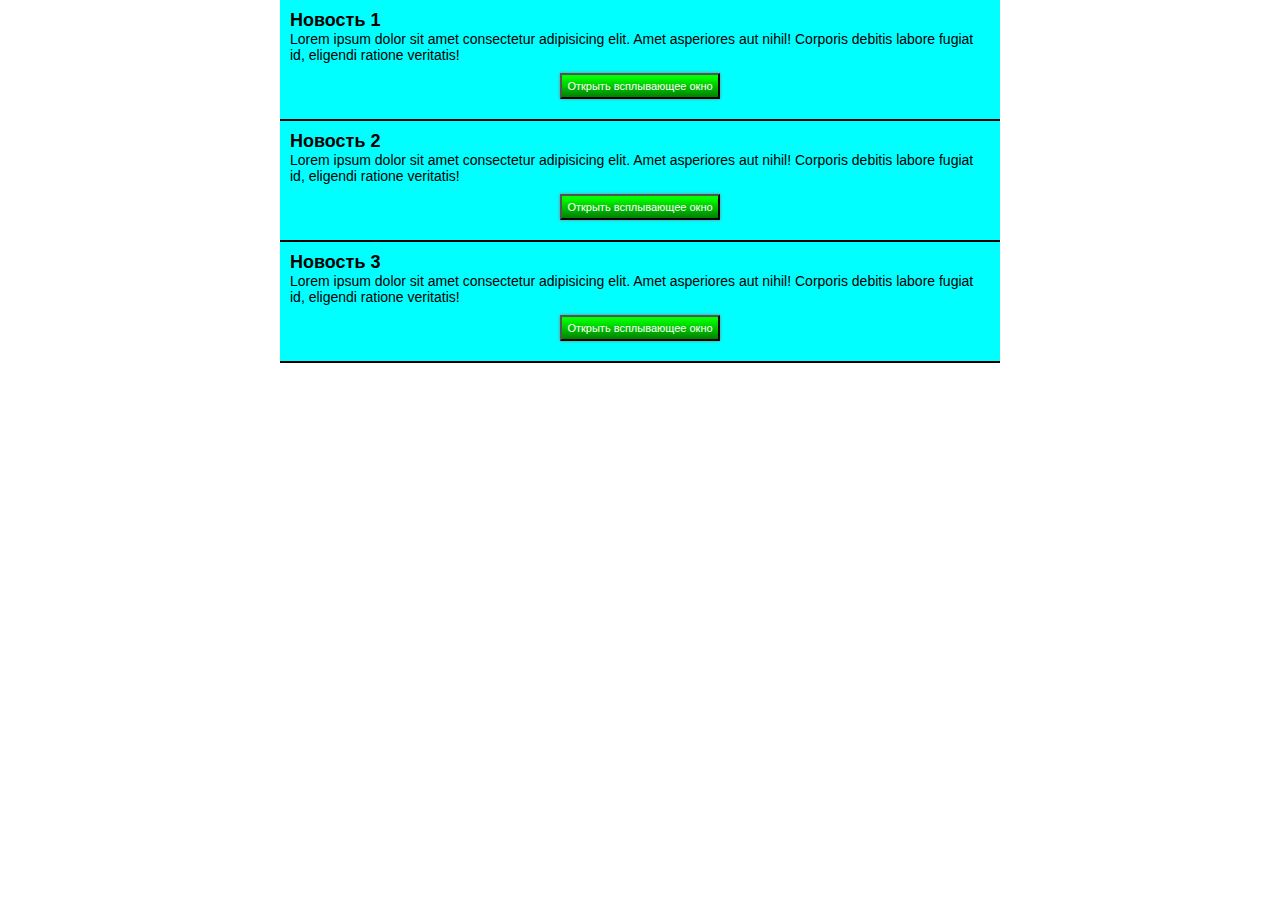
==== 932003.Tanumikhardzha.Rafael.lab5/index.html @ 98877e25 "lab 5 add (-) JS function" ====
<!DOCTYPE html>

<html>
  <head>
    <meta charset="UTF-8" />
    <title>Frontend Task №6</title>
    <link rel="stylesheet" href="style.css" />
    <script type="js" src="console.js"></script>
  </head>
  <body>
    <div class="main">
      <div class="newsContainer">
        <div class="boldText">Новость 1</div>
        <p>
          Lorem ipsum dolor sit amet consectetur adipisicing elit. Amet
          asperiores aut nihil! Corporis debitis labore fugiat id, eligendi
          ratione veritatis!
        </p>
        <div class="but1">
          <button class="button" type="button" id="btn1" onclick="click(1)">
            Открыть всплывающее окно
          </button>
        </div>
      </div>

      <div class="newsContainer">
        <div class="boldText">Новость 2</div>
        <p>
          Lorem ipsum dolor sit amet consectetur adipisicing elit. Amet
          asperiores aut nihil! Corporis debitis labore fugiat id, eligendi
          ratione veritatis!
        </p>
        <div class="but1">
          <button class="button" type="button" id="btn2" onclick="click(2)">
            Открыть всплывающее окно
          </button>
        </div>
      </div>

      <div class="newsContainer">
        <div class="boldText">Новость 3</div>
        <p>
          Lorem ipsum dolor sit amet consectetur adipisicing elit. Amet
          asperiores aut nihil! Corporis debitis labore fugiat id, eligendi
          ratione veritatis!
        </p>
        <div class="but1">
          <button class="button" type="button" id="btn3" onclick="click(3)">
            Открыть всплывающее окно
          </button>
        </div>
      </div>
      <div id="modalContainer" class="modalContainer">
        <div class="modal">
          <p id="modhead">Some Header</p>
          <p id="modalert">Some text in the Modal</p>
        </div>
      </div>
    </div>
  </body>
</html>
---- 932003.Tanumikhardzha.Rafael.lab5/style.css ----
* {
  padding: 0%;
  margin: 0%;
}

.main {
  display: grid;
  grid-template-columns: 1fr;
  justify-items: center;
}
.boldText {
  font-size: 18px;
  font-weight: bold;
  font-family: Arial, Helvetica, sans-serif;
}
.newsContainer {
  font-family: Arial, Helvetica, sans-serif;
  padding: 10px;
  border-bottom: 2px solid black;
  color: black;
  width: 700px;
  height: fit-content;
  background-color: cyan;
  font-size: 14px;
}

.newsContainer:hover {
  background-color: #ff5555;
}

.but1 {
  margin: 10px auto;
  display: flex;
  justify-content: center;
}
.button {
  width: fit-content;
  vertical-align: bottom;
  box-shadow: 0 0 3px grey;
  font-size: 11px;
  padding: 5px;
  color: white;
  background: linear-gradient(lime 10%, green);
}

.modalContainer {
  display: none;
  position: fixed;
  z-index: 1;
  padding-top: 100px;
  left: 0;
  top: 0;
  width: 100%;
  height: 100%;
}
.modal {
  background-color: #e1ff73;
  margin: 20vh auto;
  padding: 10px;
  width: 450px;
}
#modhead {
  vertical-align: top;
  margin: 0;
  padding-top: 5px;
  margin-bottom: 20px;
  text-align: center;
  font-family: "Gill Sans", "Gill Sans MT", Calibri, "Trebuchet MS", sans-serif;
  font-size: 35px;
  font-weight: bold;
}
#modalert {
  padding: 0 15px;
}
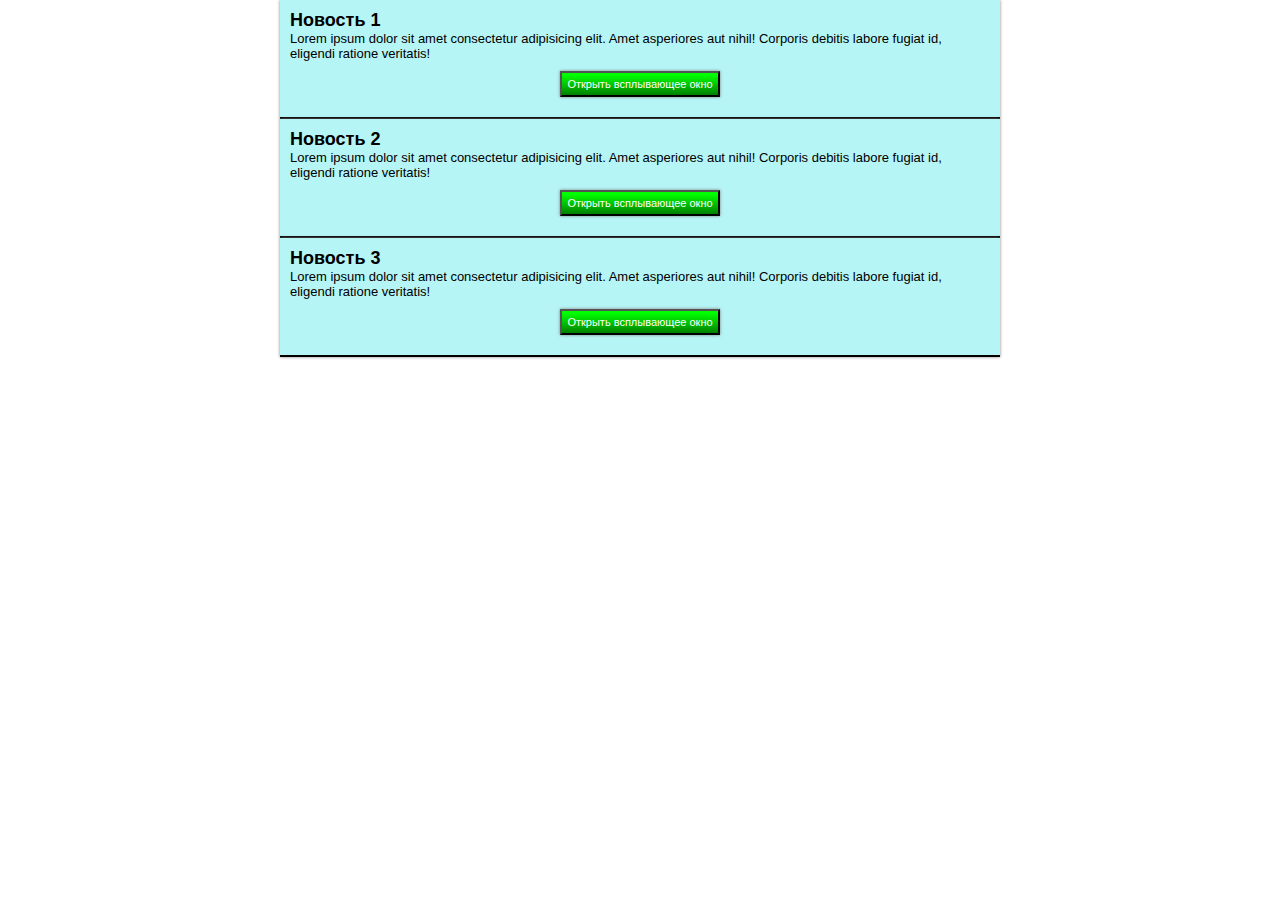
==== commit 93edc5ec: "final" ====
--- a/932003.Tanumikhardzha.Rafael.lab5/index.html
+++ b/932003.Tanumikhardzha.Rafael.lab5/index.html
@@ -5,7 +5,6 @@
     <meta charset="UTF-8" />
     <title>Frontend Task №6</title>
     <link rel="stylesheet" href="style.css" />
-    <script type="js" src="console.js"></script>
   </head>
   <body>
     <div class="main">
@@ -17,7 +16,7 @@
           ratione veritatis!
         </p>
         <div class="but1">
-          <button class="button" type="button" id="btn1" onclick="click(1)">
+          <button class="button" type="button" id="btn1">
             Открыть всплывающее окно
           </button>
         </div>
@@ -31,7 +30,7 @@
           ratione veritatis!
         </p>
         <div class="but1">
-          <button class="button" type="button" id="btn2" onclick="click(2)">
+          <button class="button" type="button" id="btn2">
             Открыть всплывающее окно
           </button>
         </div>
@@ -45,17 +44,18 @@
           ratione veritatis!
         </p>
         <div class="but1">
-          <button class="button" type="button" id="btn3" onclick="click(3)">
+          <button class="button" type="button" id="btn3">
             Открыть всплывающее окно
           </button>
         </div>
       </div>
-      <div id="modalContainer" class="modalContainer">
-        <div class="modal">
-          <p id="modhead">Some Header</p>
-          <p id="modalert">Some text in the Modal</p>
-        </div>
+    </div>
+    <div class="modalContainer" id="modalContainer">
+      <div class="modal">
+        <p id="modhead">HEAD</p>
+        <p id="modnews">TEXT</p>
       </div>
     </div>
   </body>
+  <script src="console.js"></script>
 </html>
--- a/932003.Tanumikhardzha.Rafael.lab5/style.css
+++ b/932003.Tanumikhardzha.Rafael.lab5/style.css
@@ -1,6 +1,7 @@
 * {
   padding: 0%;
   margin: 0%;
+  font-family: Arial, Helvetica, sans-serif;
 }
 
 .main {
@@ -8,20 +9,23 @@
   grid-template-columns: 1fr;
   justify-items: center;
 }
+
 .boldText {
   font-size: 18px;
   font-weight: bold;
   font-family: Arial, Helvetica, sans-serif;
 }
+
 .newsContainer {
+  box-shadow: 0 0 3px grey;
   font-family: Arial, Helvetica, sans-serif;
   padding: 10px;
   border-bottom: 2px solid black;
   color: black;
   width: 700px;
   height: fit-content;
-  background-color: cyan;
-  font-size: 14px;
+  background-color: #B6F5F5;
+  font-size: 13px;
 }
 
 .newsContainer:hover {
@@ -33,6 +37,7 @@
   display: flex;
   justify-content: center;
 }
+
 .button {
   width: fit-content;
   vertical-align: bottom;
@@ -41,34 +46,43 @@
   padding: 5px;
   color: white;
   background: linear-gradient(lime 10%, green);
+  
 }
 
 .modalContainer {
-  display: none;
+  opacity: 0;
+  pointer-events: none;
   position: fixed;
-  z-index: 1;
-  padding-top: 100px;
+  padding-top: 270px;
+  padding-left: 37%;
   left: 0;
   top: 0;
   width: 100%;
   height: 100%;
+  background: white;
+  background: rgba(0, 0, 0, 0.2);
 }
+
+.modalContainer.show {
+  opacity: 1;
+  pointer-events: auto;
+}
+
 .modal {
-  background-color: #e1ff73;
-  margin: 20vh auto;
   padding: 10px;
-  width: 450px;
+  background-color: #E1FF73;
+  max-width: 400px;
+  height: 180px;
 }
+
 #modhead {
-  vertical-align: top;
-  margin: 0;
-  padding-top: 5px;
-  margin-bottom: 20px;
   text-align: center;
-  font-family: "Gill Sans", "Gill Sans MT", Calibri, "Trebuchet MS", sans-serif;
-  font-size: 35px;
   font-weight: bold;
+  font-size: 27px;
 }
-#modalert {
-  padding: 0 15px;
-}
+
+#modnews {
+  text-align: justify;
+  padding: 15px;
+  font-size: 12px;
+}